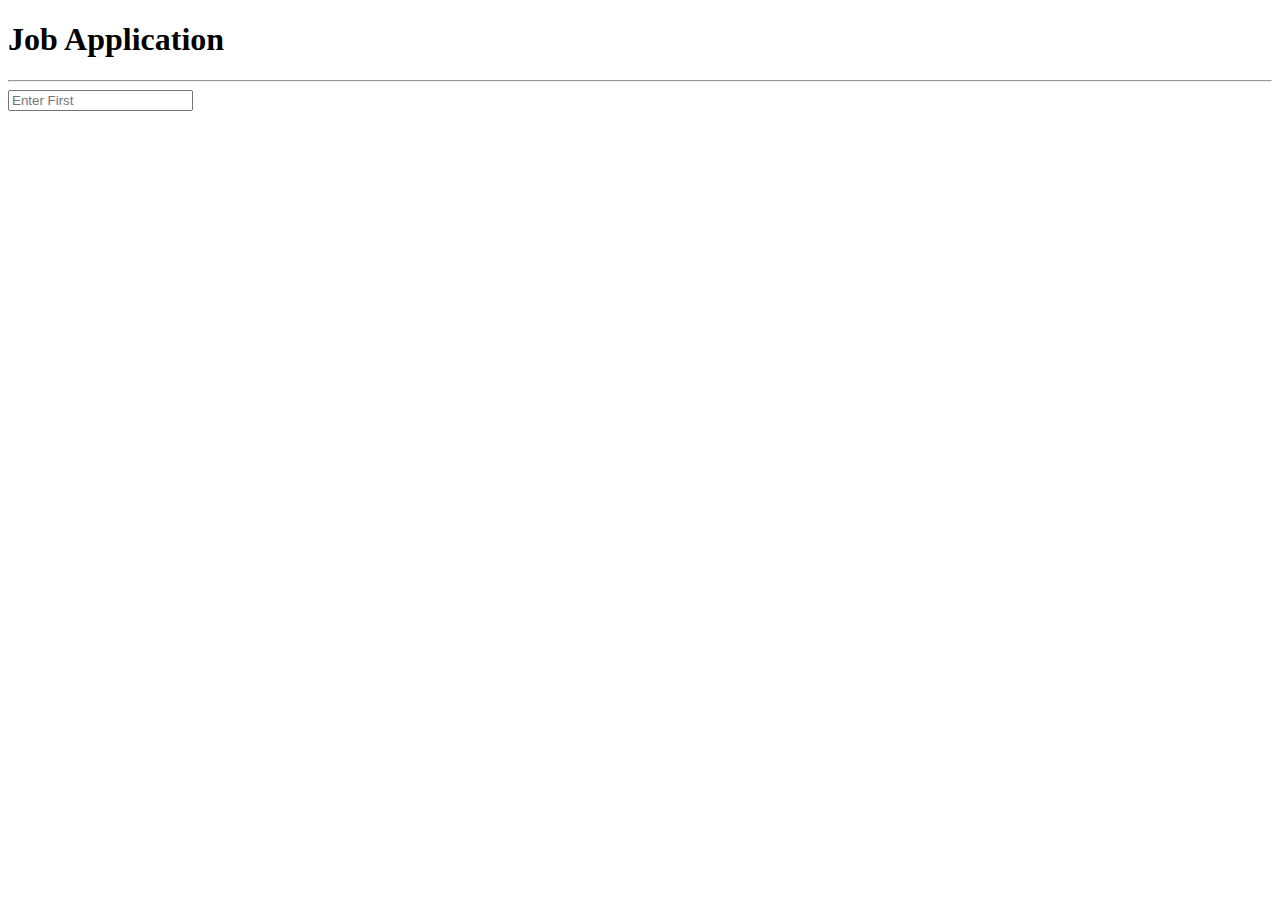
==== JOB form/index.html @ 2251e578 "Application" ====
<!DOCTYPE html>
<html lang="en">
<head>
    <meta charset="UTF-8">
    <meta name="viewport" content="width=device-width, initial-scale=1.0">
    <title>JOB APPLICATION FORM</title>
</head>
<body>
    <div class="form">
        <h1>Job Application</h1>
        <hr>
        <form>
            <input type="text" placeholder="Enter First">
        </form>
    </div>
</body>
</html>
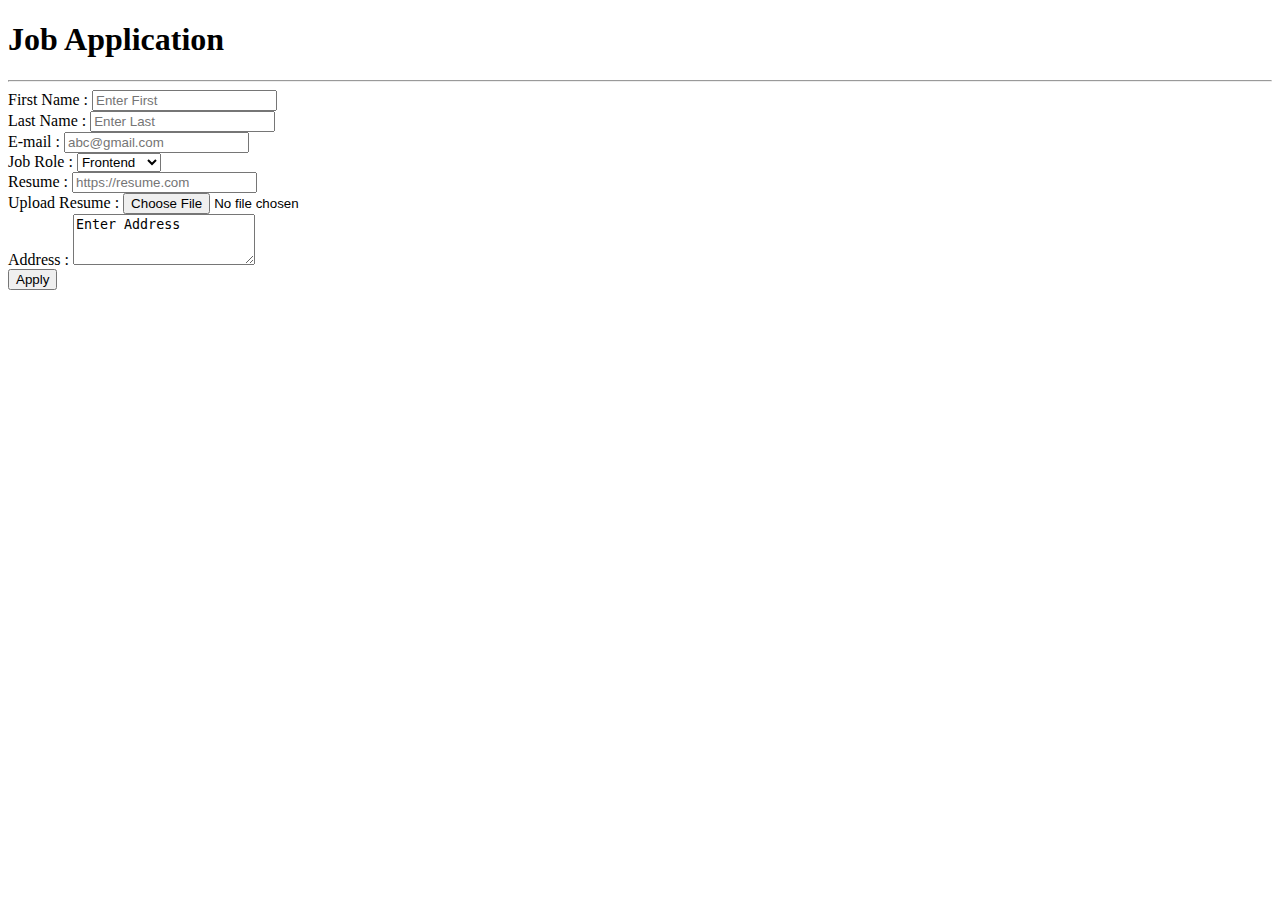
==== commit 882cbb7e: "Application" ====
--- a/JOB form/index.html
+++ b/JOB form/index.html
@@ -6,12 +6,50 @@
     <title>JOB APPLICATION FORM</title>
 </head>
 <body>
-    <div class="form">
+    <div class="contianer">
         <h1>Job Application</h1>
         <hr>
+        <div class="form-contianer">
         <form>
-            <input type="text" placeholder="Enter First">
+            <div class="form">
+                <label for="text">First Name : </label>
+                <input type="text" id="fname" name="fname" placeholder="Enter First">
+            </div>
+            <div class="form">
+                <label for="text">Last Name : </label>
+                <input type="text" id="lname" name="lname" placeholder="Enter Last">
+            </div>
+            <div class="form">
+                <label for="email">E-mail : </label>
+                <input type="email" id="email" name="email" placeholder="abc@gmail.com" >
+            </div>
+            <div class="form">
+                <label for="select">Job Role : </label>
+                <select>
+                    <option value="1">Frontend</option>
+                    <option value="2">Backend</option>
+                    <option value="3">Fullstack</option>
+                    <option value="4">Mernstack</option>
+                    <option value="1">Javastack</option>
+                </select>
+            </div>
+            <div class="form">
+                <label for="url">Resume : </label>
+                <input type="url" id="url" name="url" placeholder="https://resume.com" >
+            </div>
+            <div class="form">
+                <label for="file">Upload Resume : </label>
+                <input type="file" id="file" name="file" placeholder="Choose File" >
+            </div>
+            <div class="form">
+                <label for="text">Address : </label>
+                <textarea name="address" id="address" rows="3" cols="20">Enter Address</textarea> 
+            </div>
+            <div class="form">
+                <button type="submit">Apply</button>
+            </div>
         </form>
+        </div>
     </div>
 </body>
 </html>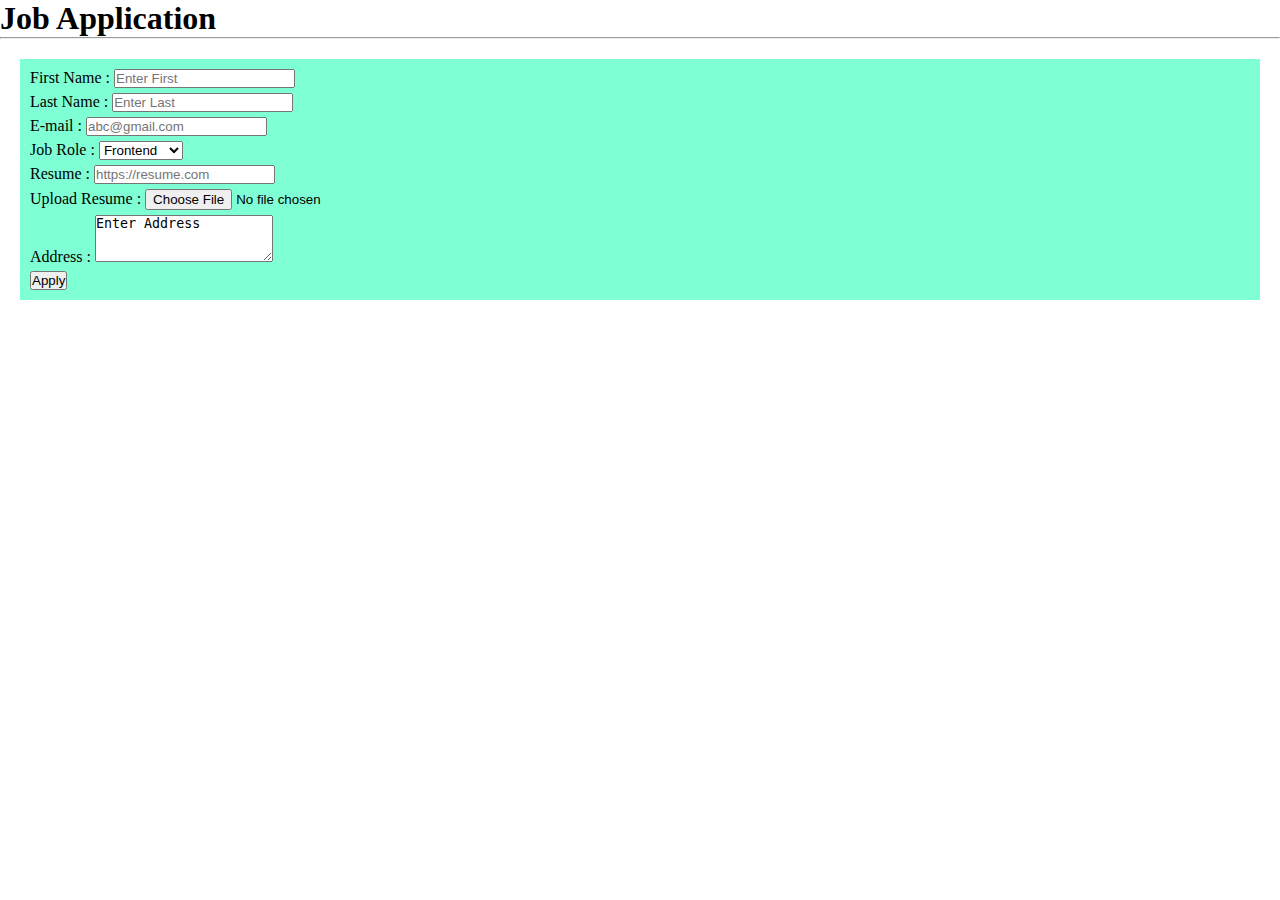
==== commit 1a1b8e77: "mofi" ====
--- a/JOB form/index.html
+++ b/JOB form/index.html
@@ -4,6 +4,7 @@
     <meta charset="UTF-8">
     <meta name="viewport" content="width=device-width, initial-scale=1.0">
     <title>JOB APPLICATION FORM</title>
+    <link href="job.css" rel="stylesheet">
 </head>
 <body>
     <div class="contianer">
--- a/JOB form/job.css
+++ b/JOB form/job.css
@@ -0,0 +1,13 @@
+*{
+    margin: 0;
+    padding: 0;
+    box-sizing: border-box;
+}
+.form-contianer{
+    background-color: aquamarine;
+    margin: 20px;
+    padding: 5px;
+}
+.form{
+    margin: 5px;
+}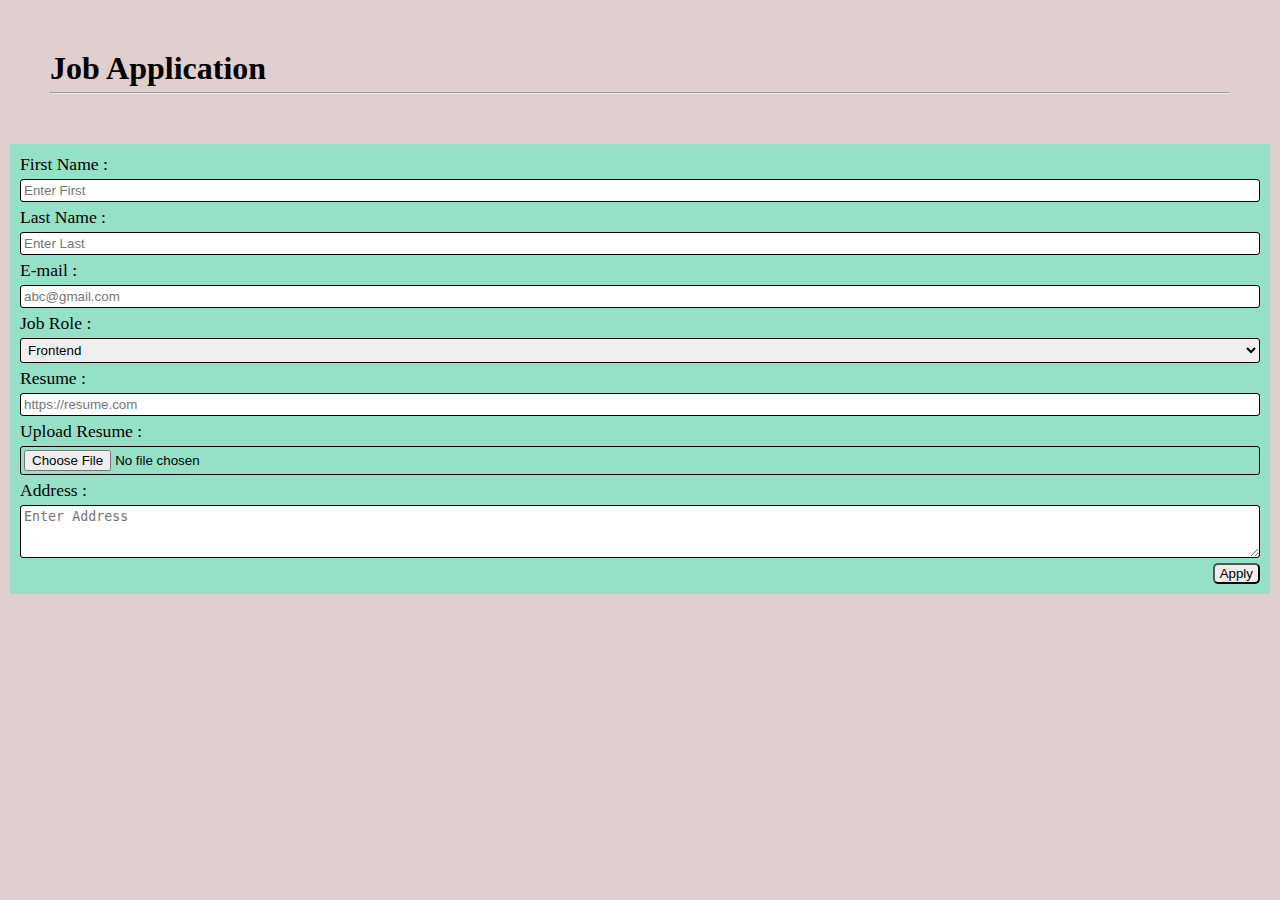
==== commit a6356a6a: "AppliCAtion" ====
--- a/JOB form/index.html
+++ b/JOB form/index.html
@@ -8,8 +8,10 @@
 </head>
 <body>
     <div class="contianer">
-        <h1>Job Application</h1>
-        <hr>
+        <div class="job">
+            <h1>Job Application</h1>
+            <hr>
+        </div>
         <div class="form-contianer">
         <form>
             <div class="form">
@@ -31,7 +33,7 @@
                     <option value="2">Backend</option>
                     <option value="3">Fullstack</option>
                     <option value="4">Mernstack</option>
-                    <option value="1">Javastack</option>
+                    <option value="5">Javastack</option>
                 </select>
             </div>
             <div class="form">
@@ -44,7 +46,7 @@
             </div>
             <div class="form">
                 <label for="text">Address : </label>
-                <textarea name="address" id="address" rows="3" cols="20">Enter Address</textarea> 
+                <textarea name="address" id="address" rows="3" cols="20" placeholder="Enter Address"></textarea> 
             </div>
             <div class="form">
                 <button type="submit">Apply</button>
--- a/JOB form/job.css
+++ b/JOB form/job.css
@@ -3,11 +3,45 @@
     padding: 0;
     box-sizing: border-box;
 }
+body{
+    background-color:rgb(225, 207, 207) ;
+}
+.job{
+    margin: 50px ; 
+}
+hr{
+    margin-top: 5px;
+}
 .form-contianer{
-    background-color: aquamarine;
-    margin: 20px;
+    background-color: rgb(149, 225, 200);
+    margin: 10px;
     padding: 5px;
 }
 .form{
     margin: 5px;
+    display: flex;
+    flex-direction: column;
+}
+label{
+    font-size: 1.1rem; 
+    margin-bottom: 4px;
+}
+input,select,textarea{
+    border: 1px solid black;
+    border-radius: 3px;
+    padding: 3px;
+}
+button{
+    display: flex;
+    border-radius: 5px;
+    padding: 1px 5px;
+    float: right;
+}
+button:hover{
+    background-color: green;
+}
+button[ type = submit ]
+{
+    max-width: 100px; 
+    margin-left: auto;
 }